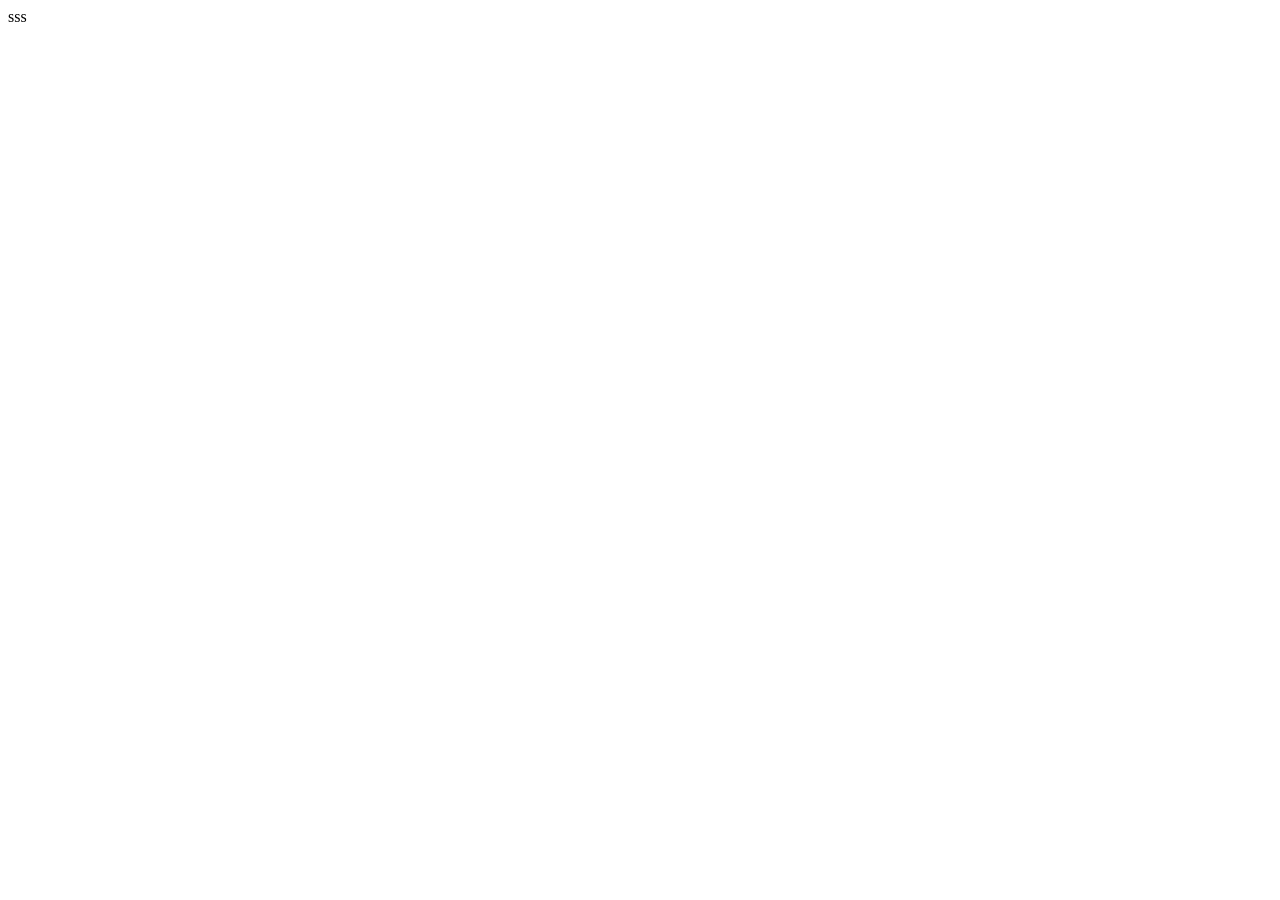
==== INDEX.HTML @ 0fd64cac "First commit" ====
<!DOCTYPE html>
<html lang="en">
<head>
    <meta charset="UTF-8">
    <meta name="viewport" content="width=device-width, initial-scale=1.0">
    <title>Document</title>
</head>
<body>
    
</body>
</html>sss
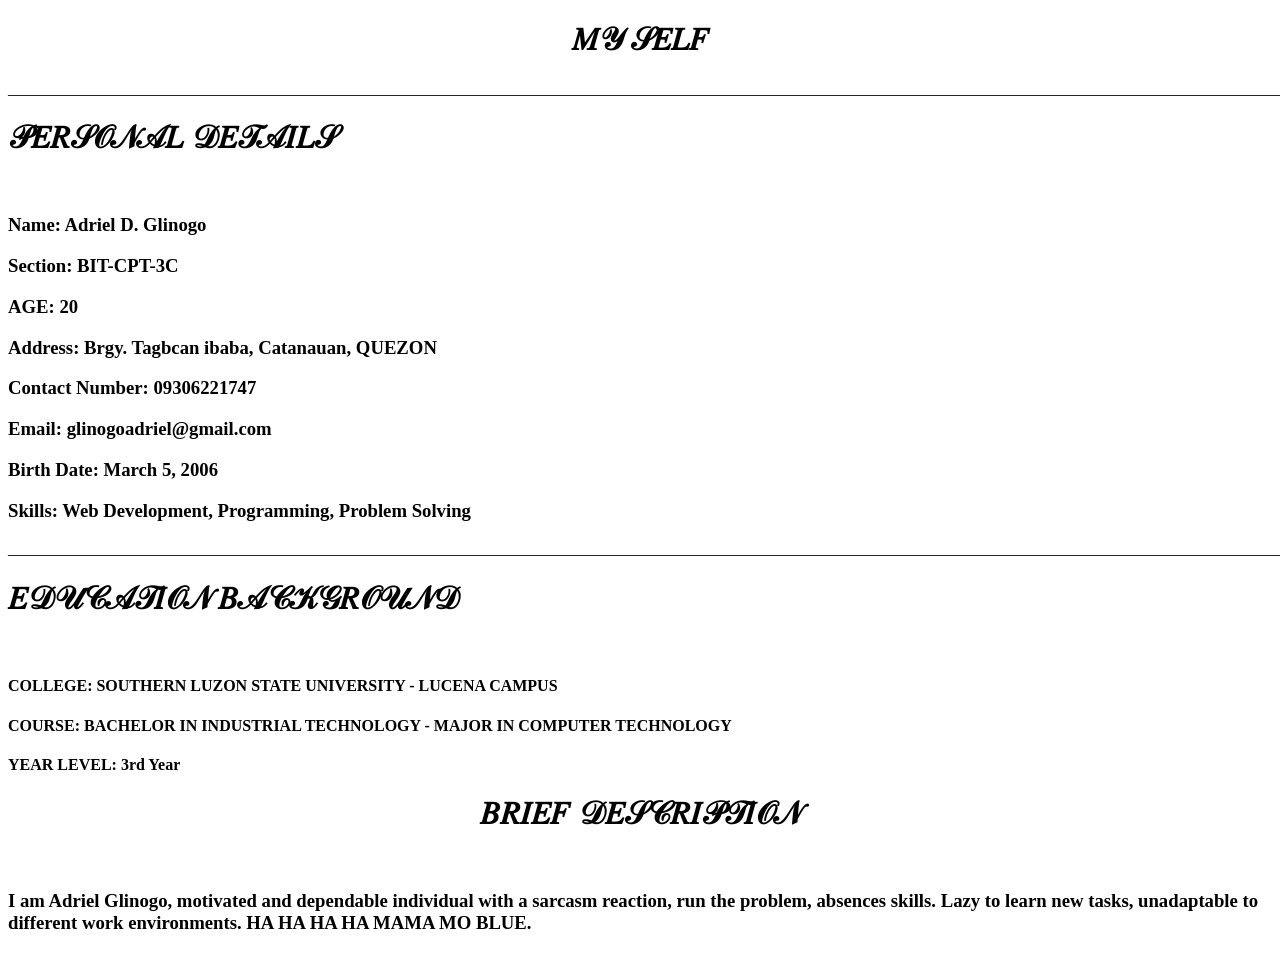
==== commit 477d73a1: "Activity 1" ====
--- a/INDEX.HTML
+++ b/INDEX.HTML
@@ -3,9 +3,38 @@
 <head>
     <meta charset="UTF-8">
     <meta name="viewport" content="width=device-width, initial-scale=1.0">
-    <title>Document</title>
+    <title>MY BIBLIOGRAPHY</title>
 </head>
 <body>
-    
+  
+ <Center>
+ <h1>𝑀𝒴 𝒮𝐸𝐿𝐹</h1> 
+</Center>
+<div>
+    _______________________________________________________________________________________________________________________________________________________________</div>
+  <h1>𝒫𝐸𝑅𝒮𝒪𝒩𝒜𝐿 𝒟𝐸𝒯𝒜𝐼𝐿𝒮</h1><br>
+  <h3>Name: Adriel D. Glinogo</h3>
+    <h3>Section: BIT-CPT-3C</h3>
+    <h3>AGE: 20</h3>
+    <h3>Address: Brgy. Tagbcan ibaba, Catanauan, QUEZON</h3>
+    <h3>Contact Number: 09306221747</h3>
+    <h3>Email: glinogoadriel@gmail.com</h3>
+    <h3>Birth Date: March 5, 2006</h3>
+    <h3>Skills: Web Development, Programming, Problem Solving</h3>
+            </div>
+<div>
+    _______________________________________________________________________________________________________________________________________________________________</div>
+    </h1>
+    <h1>𝐸𝒟𝒰𝒞𝒜𝒯𝐼𝒪𝒩 𝐵𝒜𝒞𝒦𝒢𝑅𝒪𝒰𝒩𝒟</h1><br>
+    <h4>COLLEGE: SOUTHERN LUZON STATE UNIVERSITY - LUCENA CAMPUS</h4>
+            <h4>COURSE: BACHELOR IN INDUSTRIAL TECHNOLOGY - MAJOR IN COMPUTER TECHNOLOGY</h4>
+            <h4>YEAR LEVEL: 3rd Year</h4>
+
+            <div>
+<CENTER>
+    <h1>𝐵𝑅𝐼𝐸𝐹 𝒟𝐸𝒮𝒞𝑅𝐼𝒫𝒯𝐼𝒪𝒩</h1><br>
+</CENTER>
+           <h3>I am Adriel Glinogo, motivated and dependable individual with a sarcasm reaction, run the problem, absences skills. Lazy to learn new tasks, unadaptable to different work environments. HA HA HA HA MAMA MO BLUE.</h3> 
+
 </body>
-</html>sss+</html>
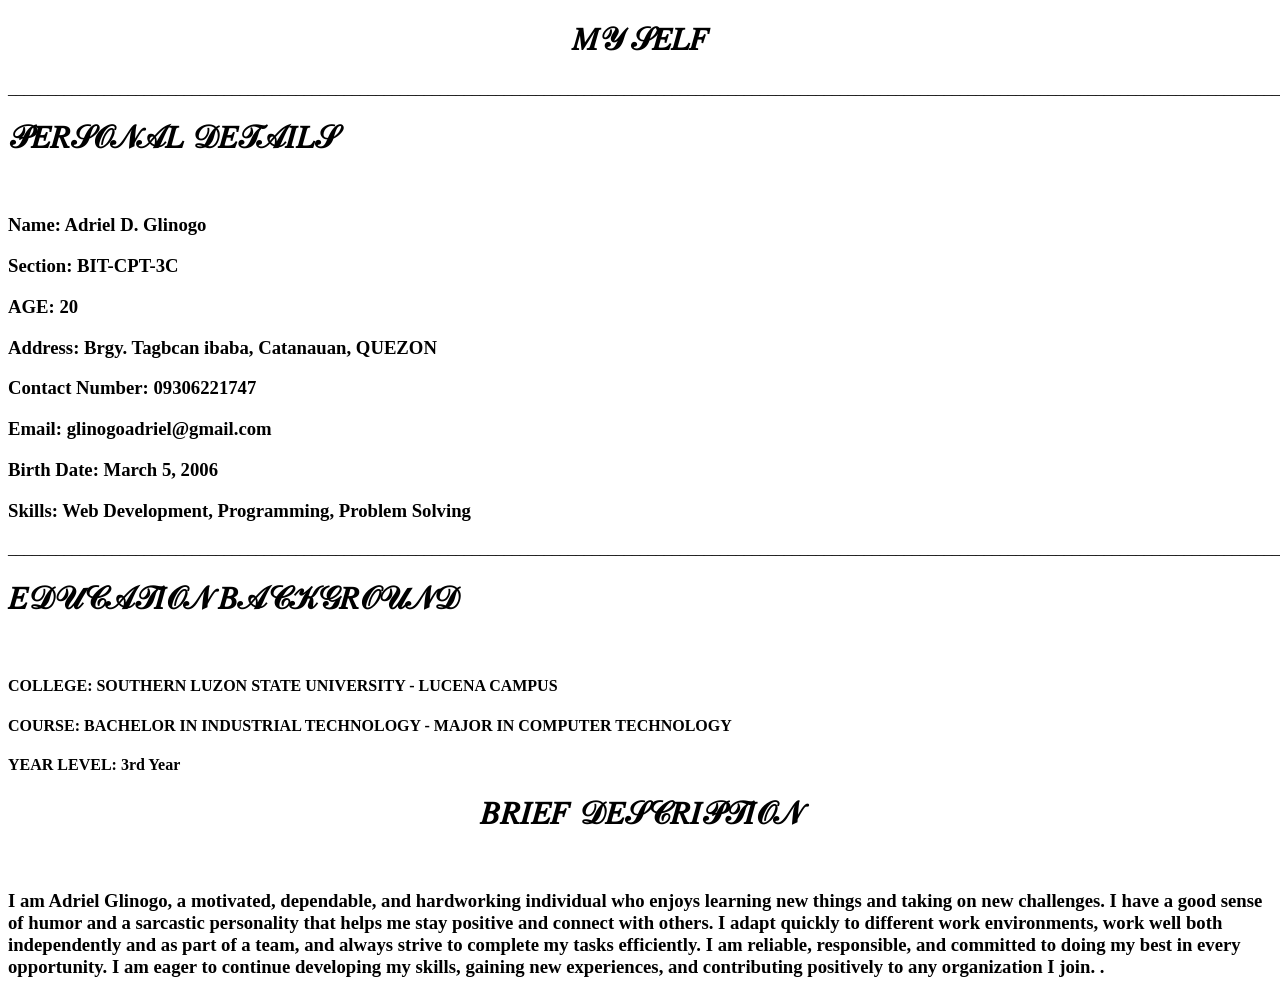
==== commit a81d66b8: "ACTIVITY 1" ====
--- a/INDEX.HTML
+++ b/INDEX.HTML
@@ -11,7 +11,7 @@
  <h1>𝑀𝒴 𝒮𝐸𝐿𝐹</h1> 
 </Center>
 <div>
-    _______________________________________________________________________________________________________________________________________________________________</div>
+    [base64]</div>
   <h1>𝒫𝐸𝑅𝒮𝒪𝒩𝒜𝐿 𝒟𝐸𝒯𝒜𝐼𝐿𝒮</h1><br>
   <h3>Name: Adriel D. Glinogo</h3>
     <h3>Section: BIT-CPT-3C</h3>
@@ -23,7 +23,7 @@
     <h3>Skills: Web Development, Programming, Problem Solving</h3>
             </div>
 <div>
-    _______________________________________________________________________________________________________________________________________________________________</div>
+    [base64]</div>
     </h1>
     <h1>𝐸𝒟𝒰𝒞𝒜𝒯𝐼𝒪𝒩 𝐵𝒜𝒞𝒦𝒢𝑅𝒪𝒰𝒩𝒟</h1><br>
     <h4>COLLEGE: SOUTHERN LUZON STATE UNIVERSITY - LUCENA CAMPUS</h4>
@@ -34,7 +34,8 @@
 <CENTER>
     <h1>𝐵𝑅𝐼𝐸𝐹 𝒟𝐸𝒮𝒞𝑅𝐼𝒫𝒯𝐼𝒪𝒩</h1><br>
 </CENTER>
-           <h3>I am Adriel Glinogo, motivated and dependable individual with a sarcasm reaction, run the problem, absences skills. Lazy to learn new tasks, unadaptable to different work environments. HA HA HA HA MAMA MO BLUE.</h3> 
+           <h3>I am Adriel Glinogo, a motivated, dependable, and hardworking individual who enjoys learning new things and taking on new challenges. I have a good sense of humor and a sarcastic personality that helps me stay positive and connect with others. I adapt quickly to different work environments, work well both independently and as part of a team, and always strive to complete my tasks efficiently. I am reliable, responsible, and committed to doing my best in every opportunity. I am eager to continue developing my skills, gaining new experiences, and contributing positively to any organization I join.
+ .</h3> 
 
 </body>
 </html>
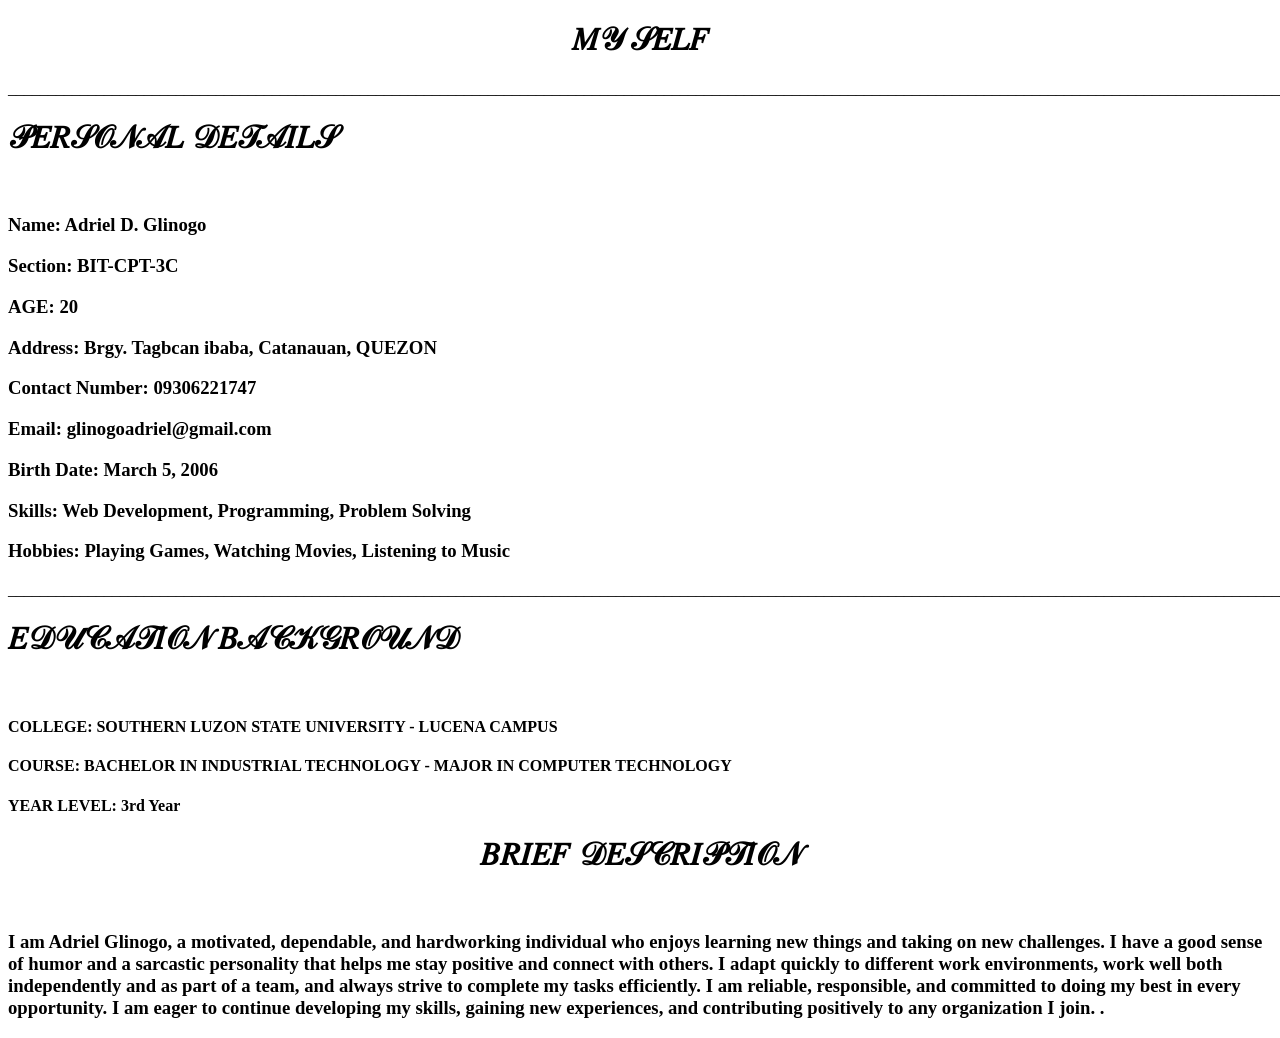
==== commit 91cf23dd: "ACTIVITY 1" ====
--- a/INDEX.HTML
+++ b/INDEX.HTML
@@ -21,6 +21,7 @@
     <h3>Email: glinogoadriel@gmail.com</h3>
     <h3>Birth Date: March 5, 2006</h3>
     <h3>Skills: Web Development, Programming, Problem Solving</h3>
+    <h3>Hobbies: Playing Games, Watching Movies, Listening to Music</h3>
             </div>
 <div>
     [base64]</div>
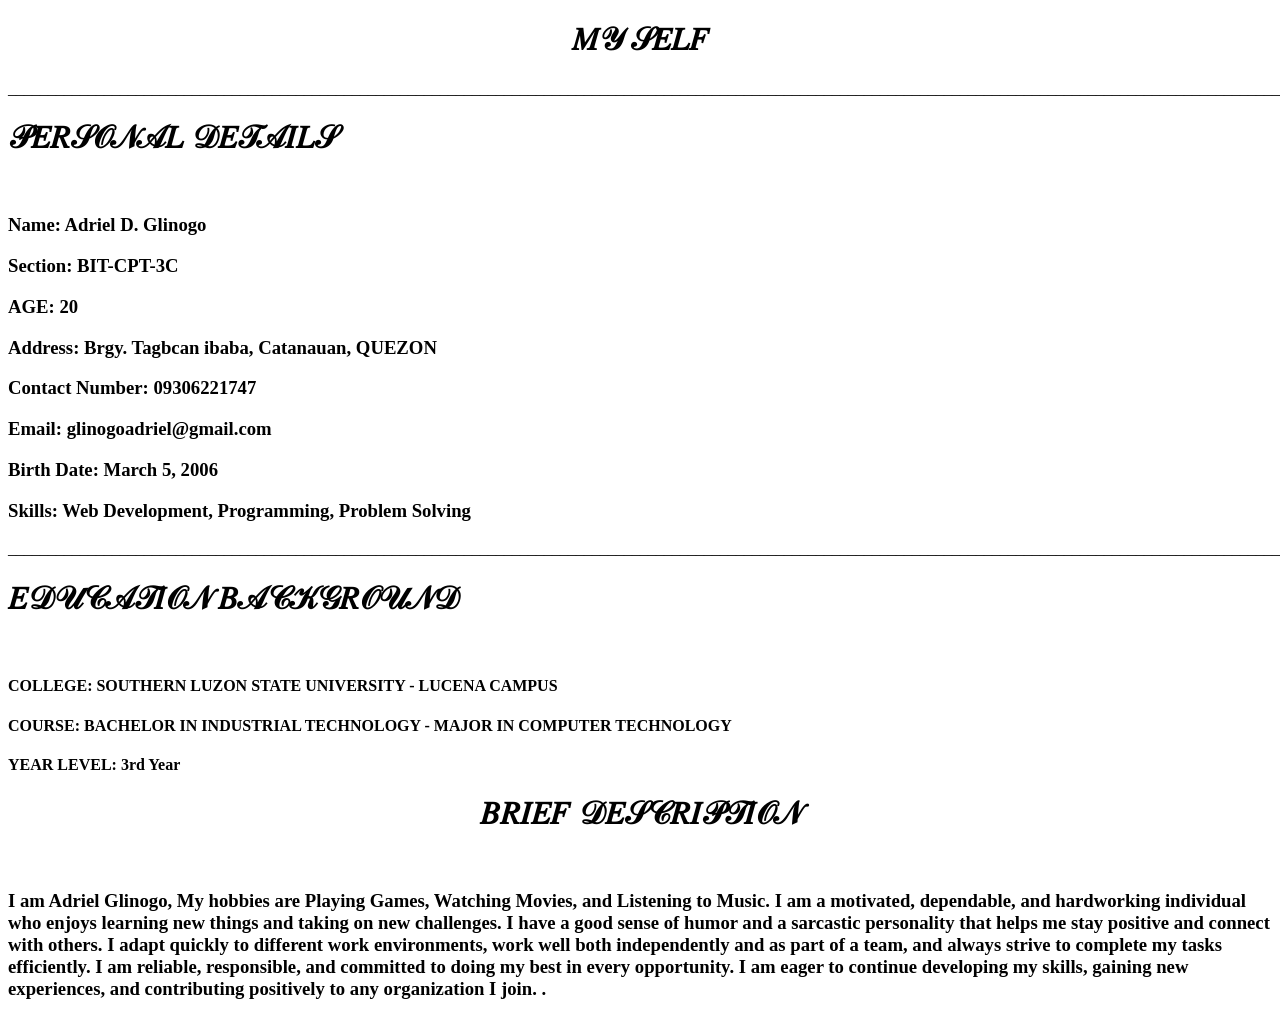
==== commit aa2430c3: "ACTIVITY 1" ====
--- a/INDEX.HTML
+++ b/INDEX.HTML
@@ -21,7 +21,6 @@
     <h3>Email: glinogoadriel@gmail.com</h3>
     <h3>Birth Date: March 5, 2006</h3>
     <h3>Skills: Web Development, Programming, Problem Solving</h3>
-    <h3>Hobbies: Playing Games, Watching Movies, Listening to Music</h3>
             </div>
 <div>
     [base64]</div>
@@ -35,7 +34,7 @@
 <CENTER>
     <h1>𝐵𝑅𝐼𝐸𝐹 𝒟𝐸𝒮𝒞𝑅𝐼𝒫𝒯𝐼𝒪𝒩</h1><br>
 </CENTER>
-           <h3>I am Adriel Glinogo, a motivated, dependable, and hardworking individual who enjoys learning new things and taking on new challenges. I have a good sense of humor and a sarcastic personality that helps me stay positive and connect with others. I adapt quickly to different work environments, work well both independently and as part of a team, and always strive to complete my tasks efficiently. I am reliable, responsible, and committed to doing my best in every opportunity. I am eager to continue developing my skills, gaining new experiences, and contributing positively to any organization I join.
+           <h3>I am Adriel Glinogo, My hobbies are Playing Games, Watching Movies, and Listening to Music. I am a motivated, dependable, and hardworking individual who enjoys learning new things and taking on new challenges. I have a good sense of humor and a sarcastic personality that helps me stay positive and connect with others. I adapt quickly to different work environments, work well both independently and as part of a team, and always strive to complete my tasks efficiently. I am reliable, responsible, and committed to doing my best in every opportunity. I am eager to continue developing my skills, gaining new experiences, and contributing positively to any organization I join.
  .</h3> 
 
 </body>
